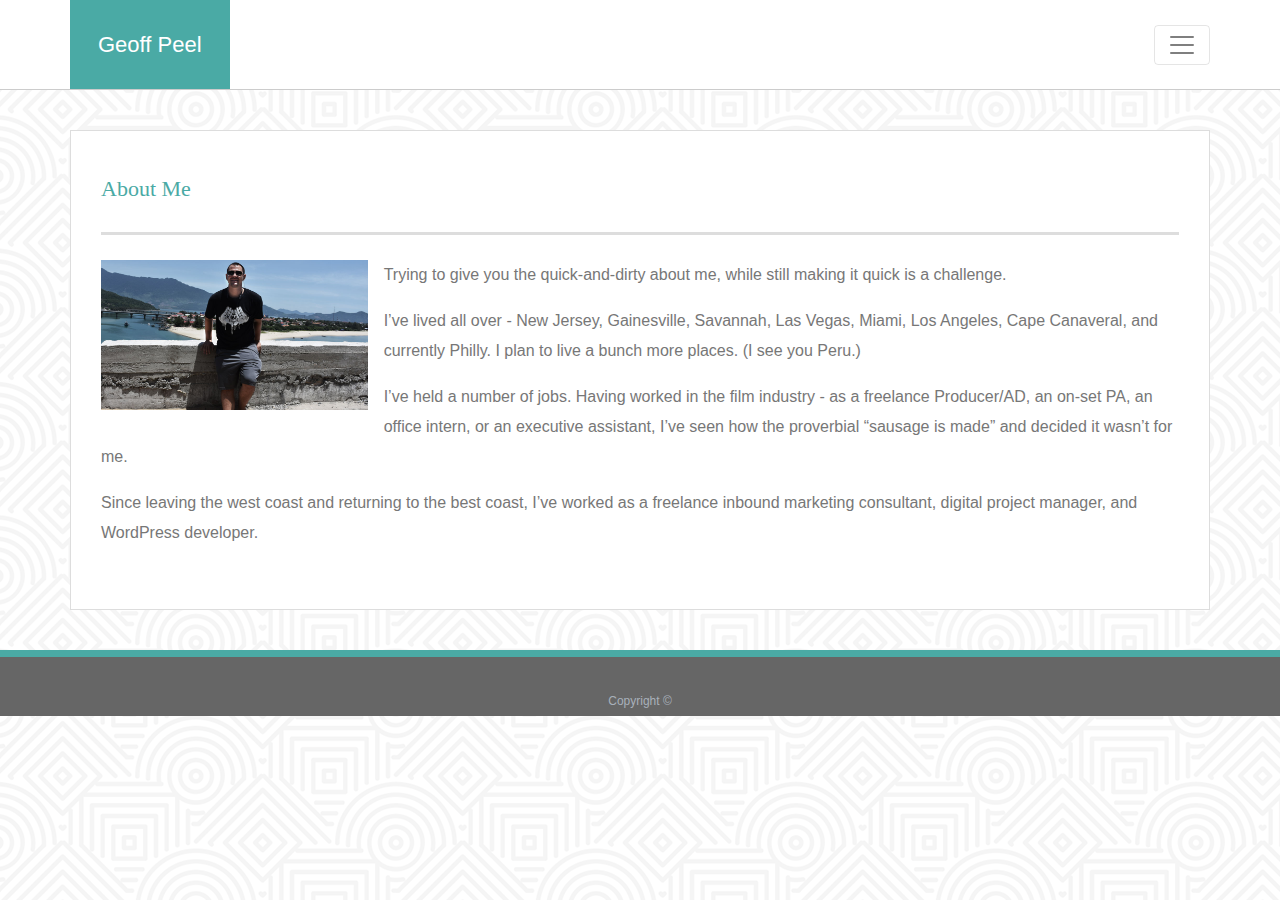
==== index.html @ 92e3704a "create html pages, began styling" ====
<!doctype html>
<html lang="en">
    
<head>
    <!-- Required meta tags -->
    <meta charset="utf-8">
    <meta name="viewport" content="width=device-width, initial-scale=1, shrink-to-fit=no">

    <!-- Bootstrap CSS -->
    <link rel="stylesheet" href="https://maxcdn.bootstrapcdn.com/bootstrap/4.0.0/css/bootstrap.min.css" integrity="sha384-Gn5384xqQ1aoWXA+058RXPxPg6fy4IWvTNh0E263XmFcJlSAwiGgFAW/dAiS6JXm"
        crossorigin="anonymous">
    <link rel="stylesheet" type="text/css" href="style.css">

    <title>About | Geoff Peel's Portfolio</title>
</head>

<body>
    <header>
        <nav class="navbar  navbar-light">
            <div class="container">
                <a class="navbar-brand" href="index.html">Geoff Peel</a>
                <button class="navbar-toggler" type="button" data-toggle="collapse" data-target="#main-nav" aria-controls="main-nav"
                    aria-expanded="false" aria-label="Toggle navigation">
                    <span class="navbar-toggler-icon"></span>
                </button>
                <div class="collapse navbar-collapse" id="main-nav">
                    <ul class="navbar-nav ml-auto">
                        <li class="nav-item active">
                            <a class="nav-link" href="index.html">About
                                <span class="sr-only">(current)</span>
                            </a>
                        </li>
                        <li class="nav-item">
                            <a class="nav-link" href="portfolio.html">Portfolio</a>
                        </li>
                        <li class="nav-item">
                            <a class="nav-link" href="contact.html">Contact</a>
                        </li>
                    </ul>
                </div>
            </div>
        </nav>
    </header>
    <section>
        <div class="container">
            <div class="row">
                <div class="col-12 about-me">
                    <h2 class="content-heading">About Me</h2>
                    <img src="images/geoff_vietnam-1024w.jpg" alt="Geoff Peel in Vietnam" class="img-fluid d-block mx-auto mb-5 float-md-left mr-md-3 mb-md-3 headshot">
                    <p>Trying to give you the quick-and-dirty about me, while still making it quick is a challenge.</p>
                    <p>I’ve lived all over - New Jersey, Gainesville, Savannah, Las Vegas, Miami, Los Angeles, Cape Canaveral, and currently Philly. I plan to live a bunch more places. (I see you Peru.)</p>
                    <p>I’ve held a number of jobs. Having worked in the film industry - as a freelance Producer/AD, an on-set PA, an office intern, or an executive assistant, I’ve seen how the proverbial “sausage is made” and decided it wasn’t for me.</p>
                    <p>Since leaving the west coast and returning to the best coast, I’ve worked as a freelance inbound marketing consultant, digital project manager, and WordPress developer.</p>
                </div>
            </div>
        </div>
    </section>
    <footer class="text-center">
        <div class="container">
            <div class="row">
                <div class="col-12">
                    <p class="copyright">Copyright &copy;</p>
                </div>
            </div>
        </div>
    </footer>



    <!-- Optional JavaScript -->
    <!-- jQuery first, then Popper.js, then Bootstrap JS -->
    <script src="https://code.jquery.com/jquery-3.2.1.slim.min.js" integrity="sha384-KJ3o2DKtIkvYIK3UENzmM7KCkRr/rE9/Qpg6aAZGJwFDMVNA/GpGFF93hXpG5KkN"
        crossorigin="anonymous"></script>
    <script src="https://cdnjs.cloudflare.com/ajax/libs/popper.js/1.12.9/umd/popper.min.js" integrity="sha384-ApNbgh9B+Y1QKtv3Rn7W3mgPxhU9K/ScQsAP7hUibX39j7fakFPskvXusvfa0b4Q"
        crossorigin="anonymous"></script>
    <script src="https://maxcdn.bootstrapcdn.com/bootstrap/4.0.0/js/bootstrap.min.js" integrity="sha384-JZR6Spejh4U02d8jOt6vLEHfe/JQGiRRSQQxSfFWpi1MquVdAyjUar5+76PVCmYl"
        crossorigin="anonymous"></script>
</body>

</html>
---- style.css ----
body {
    padding:0;
    margin: 0;
    font-family: Arial, 'Helvetica Neue', Helvetica, sans-serif;
    font-size: 16px;
    color: #777;
    background: url('images/hypnotize.png');
    background-attachment: fixed;
}

h1, h2, h3, h4, h5, h6 {
    font-family: Georgia, 'Times New Roman', Times, serif;
    color: #4aaaa5;
}

header, .about-me, .portfolio, .contact {
    background-color: #fff;
}

header {
    border-bottom: 1px solid #ccc;
}

header li {
    padding: 0 20px;
    border-right: 1px solid #ccc;
}

header li a {
    padding-bottom: 4px;
    border-bottom: 2px solid #fff;
    text-decoration: none;
    color: #777;
    transition: all 0.3s ease-in;
}

header li a:hover {
    border-bottom-color: #4A97DD;
}

header li:last-of-type {
    padding-right: 0;
    border-right: none;
}

footer {
    background-color: #666;
    border-top: 7px solid #4aaaa5;
    color: #A8B0BA;
    font-size: 12px;
}

footer p {
    margin-top: 35px;
    padding-bottom: 6px;
    margin-bottom: 0px;
}

.navbar {
    padding-top: 0;
    padding-bottom: 0;
}
.navbar .container {
    padding: 0;
}

.navbar-light .navbar-brand {
    color: #fff;
}

.navbar-brand {
    display: inline-block;
    color: #fff;
    background-color: #4aaaa5;
    padding: 28px;
    margin: 0;
    font-size: 22px;
    transition: all 0.3s ease-in;
}

.navbar-brand:hover, button:hover, figure:hover figcaption h3 {
    background-color: #4A97DD;
}

.about-me, .portfolio, .contact {
    margin-top: 40px;
    margin-bottom: 40px;
    padding: 45px 30px;
    line-height: 1.875;
    border: 1px solid #ddd;
}

.content-heading {
    font-size: 22px;
    padding-bottom: 30px;
    border-bottom: 3px solid #ddd;
    margin-top: 0;
    margin-bottom: 25px;
    transition: all 0.3s ease-in;
    cursor: none;
}

.content-heading:hover {
    color: #4A97DD;
}

.portfolio figcaption {
    position: relative;
    bottom: 65px;
    left: 0;
    right: 0;
    transition: all 0.3s ease-in;
}

figure:hover figcaption {
    bottom: 45px;
}


.portfolio figcaption h3 {
    color: #fff;
    background-color: #4aaaa5;
    text-align: center;
    margin: 0;
    transition: all 0.3s ease-in;
}

input, textarea {
    display: block;
    width: 100%;
    margin-bottom: 20px;
    font-size: 14px;
}

input {
    height: 35px;
    text-indent: 12px;
}

input::placeholder {
    text-indent: 12px;
    font-size: 14px;
}

textarea {
    border-color: #ddd;
}

button {
    background-color: #4aaaa5;
    color: #fff;
    font-size: 16px;
    padding: 14px 30px;
    border: none;
    transition: all 0.3s ease-in;
}

@media screen and (min-width: 768px) {
    .headshot {
        max-height: 150px;
        width: auto;
    }
}
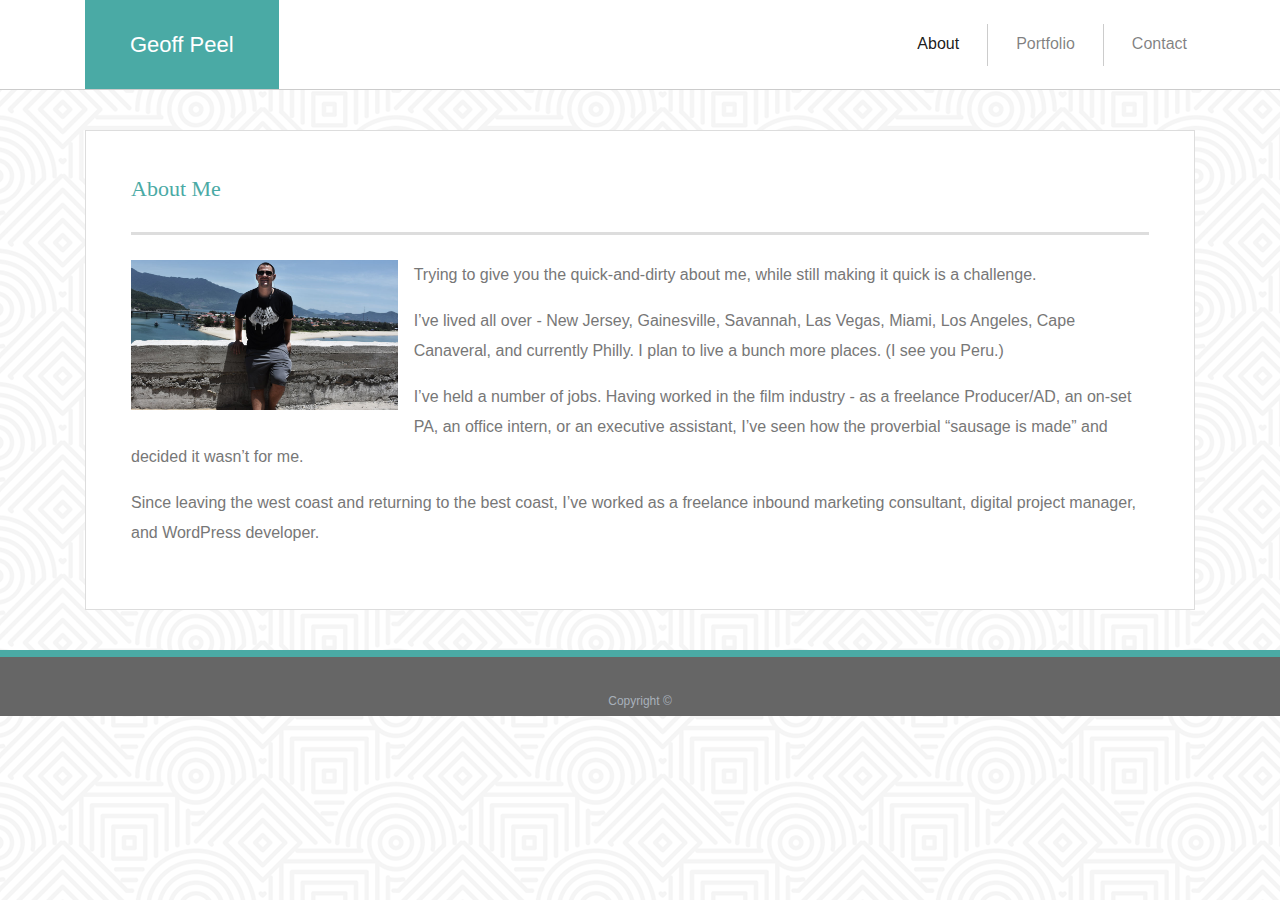
==== commit 6b576404: "Finalized styling" ====
--- a/index.html
+++ b/index.html
@@ -16,7 +16,7 @@
 
 <body>
     <header>
-        <nav class="navbar  navbar-light">
+        <nav class="navbar navbar-expand-md navbar-light">
             <div class="container">
                 <a class="navbar-brand" href="index.html">Geoff Peel</a>
                 <button class="navbar-toggler" type="button" data-toggle="collapse" data-target="#main-nav" aria-controls="main-nav"
@@ -43,8 +43,8 @@
     </header>
     <section>
         <div class="container">
-            <div class="row">
-                <div class="col-12 about-me">
+            <div class="row about-me">
+                <div class="col-12">
                     <h2 class="content-heading">About Me</h2>
                     <img src="images/geoff_vietnam-1024w.jpg" alt="Geoff Peel in Vietnam" class="img-fluid d-block mx-auto mb-5 float-md-left mr-md-3 mb-md-3 headshot">
                     <p>Trying to give you the quick-and-dirty about me, while still making it quick is a challenge.</p>
--- a/style.css
+++ b/style.css
@@ -11,6 +11,12 @@
 h1, h2, h3, h4, h5, h6 {
     font-family: Georgia, 'Times New Roman', Times, serif;
     color: #4aaaa5;
+}
+
+h3 {
+    font-size: 1.17em;
+    font-weight: bold;
+    line-height: 1.875;
 }
 
 header, .about-me, .portfolio, .contact {
@@ -60,11 +66,16 @@
     padding-top: 0;
     padding-bottom: 0;
 }
-.navbar .container {
-    padding: 0;
+
+.bg-light {
+    background-color: #fff !important;
 }
 
 .navbar-light .navbar-brand {
+    color: #fff;
+}
+
+.navbar-light .navbar-brand:hover {
     color: #fff;
 }
 
@@ -72,7 +83,7 @@
     display: inline-block;
     color: #fff;
     background-color: #4aaaa5;
-    padding: 28px;
+    padding: 28px 45px;
     margin: 0;
     font-size: 22px;
     transition: all 0.3s ease-in;
@@ -84,7 +95,9 @@
 
 .about-me, .portfolio, .contact {
     margin-top: 40px;
+    margin-right: 0;
     margin-bottom: 40px;
+    margin-left: 0;
     padding: 45px 30px;
     line-height: 1.875;
     border: 1px solid #ddd;
@@ -109,11 +122,11 @@
     bottom: 65px;
     left: 0;
     right: 0;
-    transition: all 0.3s ease-in;
+    transition: all 0.4s ease-out;
 }
 
 figure:hover figcaption {
-    bottom: 45px;
+    bottom: 32px;
 }
 
 
